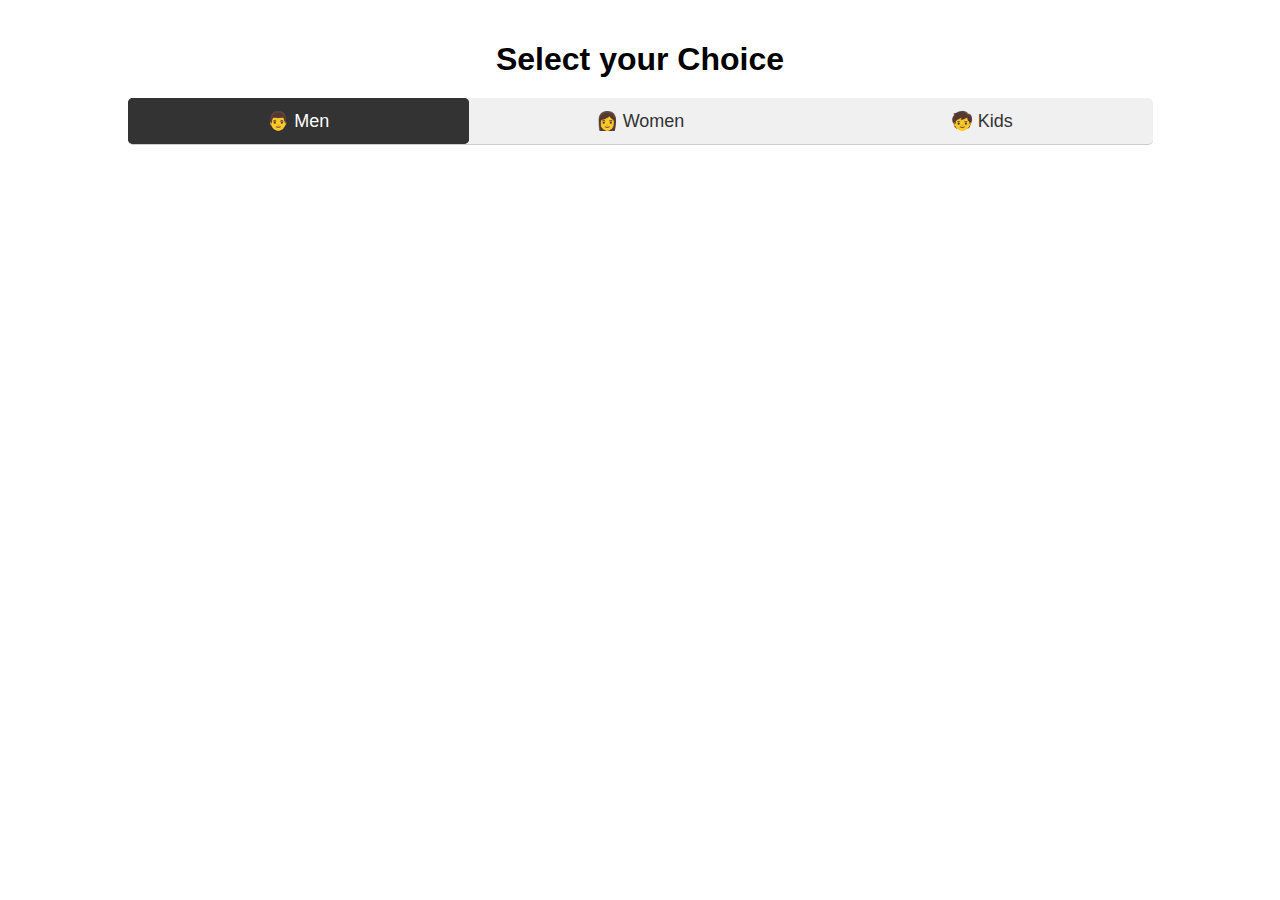
==== index.html @ 046e8462 "Added the Emoji" ====
<!DOCTYPE html>
<html lang="en">
<head>
    <meta charset="UTF-8">
    <meta name="viewport" content="width=device-width, initial-scale=1.0">
    <link rel="stylesheet" href="./style.css">
    <title>Marmeto Assignment L2</title>
</head>
<body>
    <div class="container">
        <h1>Select your Choice</h1>
        <div class="tabs">
            <a href="#" class="tab active" data-category="Men">&#x1F468; Men</a>
            <a href="#" class="tab" data-category="Women">&#x1F469; Women</a>
            <a href="#" class="tab" data-category="Kids">&#x1F9D2; Kids</a>
        </div>
        <div class="product-cards"></div>
    </div>
    <script src="./script1.js"></script>
</body>
</html>
---- style.css ----
body {
  font-family: Arial, sans-serif;
  margin: 0;
  padding: 0;
  box-sizing: border-box;
}

.container {
  max-width: 1025px;
  margin: 0 auto;
  padding: 20px;
  display: flex;
  flex-direction: column;
  align-items: center;
}

h1 {
  margin-bottom: 20px;
}

.tabs {
  width: 100%;
  display: flex;
  justify-content: space-around;
  gap: 0px;
  background-color: #f0f0f0;
  padding: 0px;
  border-radius: 5px;
  border-bottom: 1px solid #ccc;
}

.tab {
  flex: 1 1 30%;
  font-size: 18px;
  text-decoration: none;
  color: #333;
  padding: 12px 0;
  text-align: center;
  transition: background-color 0.3s ease;
  position: relative;
  cursor: pointer;
}

.tab.active {
  background-color: #333;
  color: #fff;
  border-radius: 5px;
  cursor: default;
  z-index: 1;
}

.tab.active::before {
  content: '';
  position: absolute;
  top: 0;
  left: 0;
  width: 100%;
  height: 100%;
  background-color: #333;
  border-radius: 5px;
  z-index: -1;
}

.product-cards {
  display: flex;
  flex-wrap: wrap;
  gap: 20px;
  justify-content: space-around;
  border-top: 1px solid #ccc;
  padding-top: 20px;
}

.product-card {
  flex: 1 1 calc(25% - 20px);
  background-color: #fff;
  border-radius: 5px;
  box-shadow: 0 2px 5px rgba(0, 0, 0, 0.1);
  overflow: hidden;
  position: relative;
}

.product-image {
  width: 100%;
  height: auto;
  border-radius: 5px 5px 0 0;
}

.product-info {
  padding: 15px;
}

.product-title-vendor {
  display: flex;
  justify-content: space-between;
  align-items: center;
}

.product-title {
  font-size: 16px;
  margin: 0;
}

.product-vendor {
  font-size: 14px;
  color: #666;
  display: flex;
  align-items: center;
}

.product-vendor::before {
  content: '•';
  font-weight: bold;
  margin-right: 5px;
}

.product-prices {
  display: flex;
  justify-content: space-between;
  align-items: center;
}

.product-price,
.product-compare-price {
  font-size: 14px;
  margin: 5px 0;
  color: #333;
}

.product-badge {
  width: 50%;
  height: 30px;
  display: flex;
  justify-content: center;
  align-items: center;
  background-color: white;
  color: black;
  font-size: 12px;
  padding: 5px;
  border-radius: 5px;
  position: absolute;
  top: 5px;
  left: 5px;
}

.add-to-cart {
  width: 100%;
  background-color: black;
  color: white;
  padding: 15px;
  border: none;
  border-radius: 5px;
  font-size: 16px;
  cursor: pointer;
  box-sizing: border-box;
}

.add-to-cart:hover {
  background-color: #333;
}
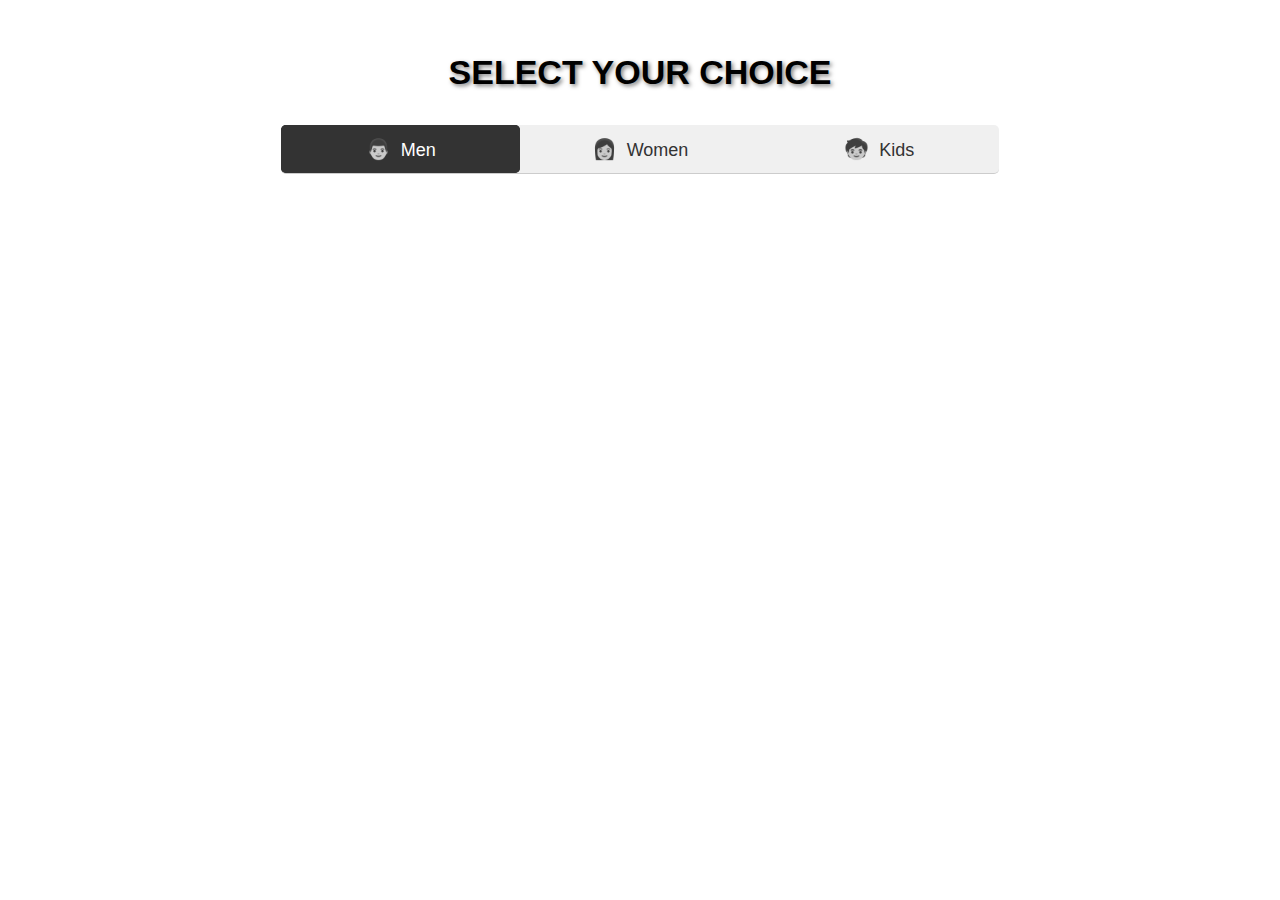
==== commit 3bb0da97: "Final Submission" ====
--- a/index.html
+++ b/index.html
@@ -8,14 +8,14 @@
 </head>
 <body>
     <div class="container">
-        <h1>Select your Choice</h1>
+        <h1>SELECT YOUR CHOICE</h1>
         <div class="tabs">
-            <a href="#" class="tab active" data-category="Men">&#x1F468; Men</a>
-            <a href="#" class="tab" data-category="Women">&#x1F469; Women</a>
-            <a href="#" class="tab" data-category="Kids">&#x1F9D2; Kids</a>
+            <a href="#" class="tab active" data-category="Men"><span class="emoji">&#x1F468;</span> Men</a>
+            <a href="#" class="tab" data-category="Women"><span class="emoji">&#x1F469;</span> Women</a>
+            <a href="#" class="tab" data-category="Kids"><span class="emoji">&#x1F9D2;</span> Kids</a>
         </div>
         <div class="product-cards"></div>
     </div>
-    <script src="./script1.js"></script>
+    <script src="./script.js"></script>
 </body>
 </html>
--- a/style.css
+++ b/style.css
@@ -15,8 +15,16 @@
 }
 
 h1 {
-  margin-bottom: 20px;
-}
+  font-size: 34px;
+  font-weight: bold;
+  text-align: center;
+  background-color:white;
+  color:black;
+  padding: 10px;
+  border-radius: 5px;
+  text-shadow: 2px 2px 4px rgba(0, 0, 0, 0.5); /* Text shadow for the heading */
+}
+
 
 .tabs {
   width: 100%;
@@ -77,16 +85,28 @@
   box-shadow: 0 2px 5px rgba(0, 0, 0, 0.1);
   overflow: hidden;
   position: relative;
+  display: flex;
+  flex-direction: column;
 }
 
 .product-image {
-  width: 100%;
-  height: auto;
-  border-radius: 5px 5px 0 0;
-}
+    width: 100%;
+    height: 85%;
+    object-fit: cover; /* Ensure the image covers the entire container */
+    border-radius: 5px;
+  }
+  
+  /* For the first image in the men's category */
+  .product-card:first-child .product-image {
+    height: 85%; /* Adjust height to match other images */
+  }
 
 .product-info {
-  padding: 15px;
+  padding: 0; /* Updated padding */
+  flex-grow: 1;
+  display: flex;
+  flex-direction: column;
+  justify-content: space-between;
 }
 
 .product-title-vendor {
@@ -140,15 +160,16 @@
   position: absolute;
   top: 5px;
   left: 5px;
+  font-weight: bold; /* Added font-weight bold */
 }
 
 .add-to-cart {
   width: 100%;
   background-color: black;
   color: white;
-  padding: 15px;
+  padding: 10px; /* Updated padding */
   border: none;
-  border-radius: 5px;
+  border-radius: 5px; /* No border radius */
   font-size: 16px;
   cursor: pointer;
   box-sizing: border-box;
@@ -157,3 +178,69 @@
 .add-to-cart:hover {
   background-color: #333;
 }
+
+
+
+/* Media Queries */
+@media (max-width: 767px) {
+  .tab {
+    flex: 1 1 100%;
+  }
+
+  .product-card {
+    flex: 1 1 calc(50% - 20px);
+  }
+}
+
+@media (min-width: 768px) and (max-width: 1024px) {
+  .container {
+    padding: 10px;
+  }
+
+  .tabs {
+    width: 80%;
+  }
+
+  .product-card {
+    flex: 1 1 calc(50% - 20px);
+  }
+}
+
+@media (min-width: 1025px) {
+  .container {
+    padding: 20px;
+  }
+
+  .tabs {
+    width: 70%;
+  }
+
+  .product-card {
+    flex: 1 1 calc(25% - 20px);
+  }
+}
+
+.discount {
+  color: red;
+}
+
+/* Add this CSS at the end of your style.css file */
+/* .tab.active[data-category="Men"] + .product-cards .product-card:first-child .product-image {
+  height: 200px;    Adjust the height as needed
+} */
+
+
+/* Make emojis grayscale */
+/* .tab.active::before,
+.tab::before {
+  content: attr(data-emoji);
+  display: inline-block;
+  filter: grayscale(100%);
+  margin-right: 5px;
+} */
+
+.tab span.emoji {
+  font-size: 20px;
+  filter: grayscale(100%);
+  margin-right: 5px;
+}
